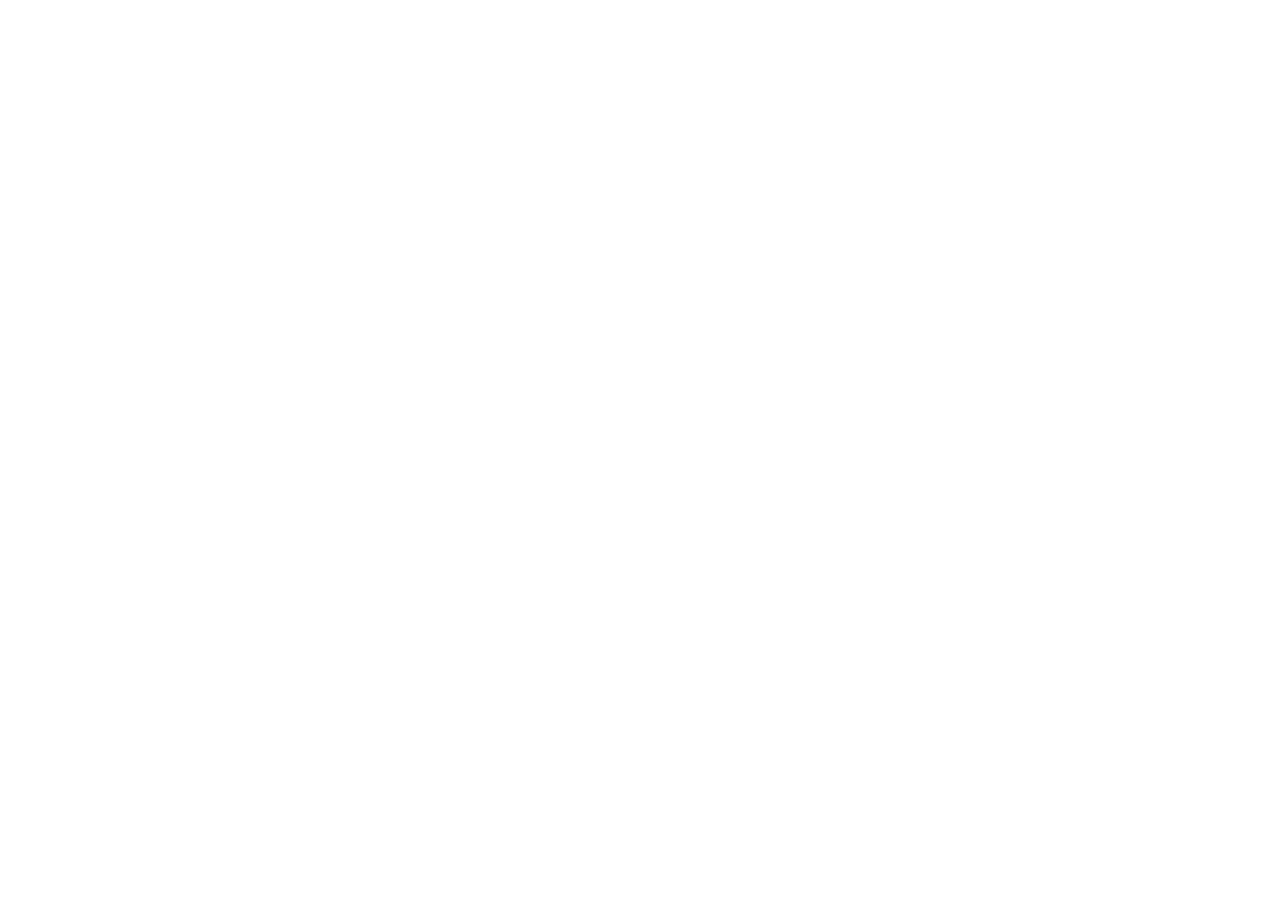
==== imoitus.html @ bfa3a27b "Add files via upload" ====
<!DOCTYPE html>
<html lang="en">
<head>
    <meta charset="UTF-8">
    <meta name="viewport" content="width=device-width, initial-scale=1.0">
    <link href="ilmoitus.css" rel="stylesheet">
    <title>Kauppa</title>
</head>
<body>
    <div id="navbarContainer"></div>
</body>
<script src="ilmoitus.js"></script>
</html>
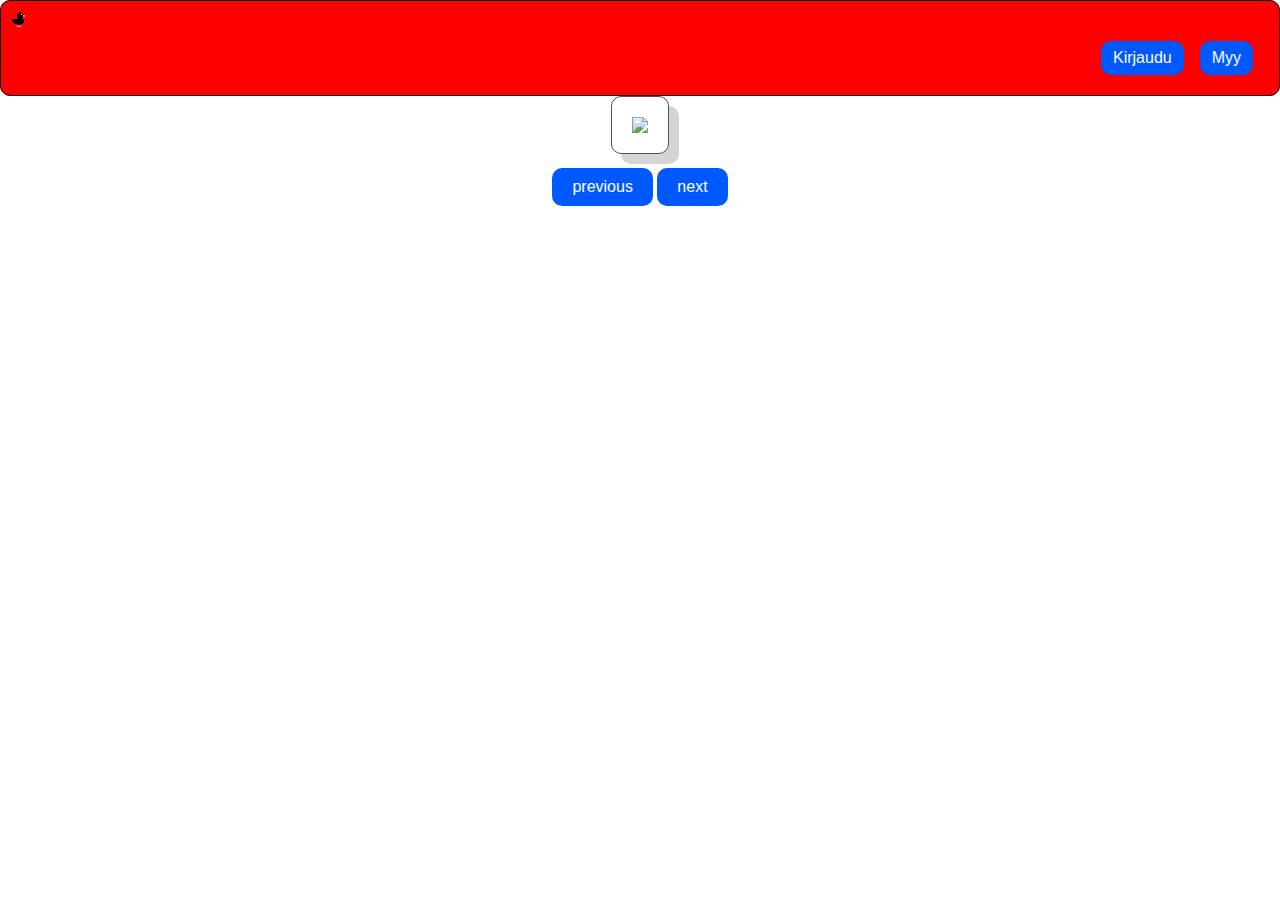
==== commit afd7bae3: "Update imoitus.html" ====
--- a/imoitus.html
+++ b/imoitus.html
@@ -1,13 +1,26 @@
-<!DOCTYPE html>
-<html lang="en">
-<head>
-    <meta charset="UTF-8">
-    <meta name="viewport" content="width=device-width, initial-scale=1.0">
-    <link href="ilmoitus.css" rel="stylesheet">
-    <title>Kauppa</title>
-</head>
-<body>
-    <div id="navbarContainer"></div>
-</body>
-<script src="ilmoitus.js"></script>
-</html>+<!DOCTYPE html>
+<html lang="en">
+<head>
+    <meta charset="UTF-8">
+    <meta name="viewport" content="width=device-width, initial-scale=1.0">
+    <link href="ilmoitus.css" rel="stylesheet">
+    <link rel="icon" type="image/png" href="kuvat/duck.png">    
+    <title>Ilmoitus</title>
+</head>
+<body>
+    <div id="navbarContainer">
+        <a id="tunnus" href="index.html"><img src="kuvat/duck.png"></a>
+        <nav>
+            <p id="loggedUser"></p>
+            <button id="logBtn">Kirjaudu</button>
+            <button onclick="myydaTuote()" id="myydaBtn">Myy</button>
+        </nav>
+    </div>
+    <div id="slideshowContainer"></div>
+    <div id="tuoteInfo"></div>
+    <div id="imgChamngeContainer" >
+        <button onclick="previousImg()">previous</button>
+        <button onclick="nextImg()">next</button>
+    </div>
+<script src="ilmoitus.js"   ></script>
+</html> 
--- a/ilmoitus.css
+++ b/ilmoitus.css
@@ -0,0 +1,159 @@
+#navbarContainer{
+    background-color: rgb(255, 0, 0);
+    max-width: 100%;
+    max-height: 10%;
+    padding: 10px;
+    border: 1px solid rgb(0, 0, 0);
+    border-radius: 10px;
+}
+a{
+    text-decoration: none;
+    color: white;
+}
+#kauppaContainer{
+    text-align: center;
+}
+#tunnus{
+    text-align: left;
+}
+#tuoteKuva{
+    max-width: 100%;
+    max-height: 100%;
+}
+body {
+    font-family: Arial, sans-serif;
+    margin: 0;
+    padding: 0;
+}
+
+nav {
+    padding: 10px;
+    display: flex;
+    align-items: center;
+    justify-content: flex-end;
+    gap: 10px;
+}
+
+nav button {
+    border: none;
+    padding: 8px 12px;
+    cursor: pointer;
+    margin-right: 6px;
+}
+
+#formPanel {
+    display: flex;
+    flex-direction: column;
+}
+
+.panel {
+    position: fixed;
+    top: 0;
+    right: -295px;
+    width: 250px;
+    height: 100%;
+    background-color: rgb(255, 47, 47);
+    border-radius: 10px;
+    border: 1px solid rgb(0, 0, 0);
+    box-shadow: 2px 0px 5px rgba(0, 0, 0, 0.2);
+    padding: 20px;
+    transition: right 0.7s ease-in-out;
+}
+
+.panel.open {
+    right: 0;
+}
+
+#closeBtn {
+    position: absolute;
+    top: 10px;
+    right: 10px;
+    background: none;
+    border: none;
+    font-size: 24px;
+    cursor: pointer;
+}
+
+#username, #password {
+    margin: 10px 0;
+}
+
+#registerModal {
+    display: flex;
+    flex-direction: column;
+    padding: 10px;
+    margin: 10px;
+}
+
+#registerModal div {
+    display: flex;
+    flex-direction: column;
+}
+
+#registerBtn {
+    margin-top: 10px;
+}
+
+.modal {
+    display: none;
+    position: fixed;
+    top: 0;
+    left: 0;
+    width: 100%;
+    height: 100%;
+    background-color: rgba(0, 0, 0, 0.5);
+    justify-content: center;
+    align-items: center;
+}
+
+.modal-content {
+    position: relative;
+    background-color: rgb(255, 47, 47);
+    padding: 20px;
+    width: 350px;
+    border-radius: 10px;
+    border: 1px solid rgb(0, 0, 0);
+    text-align: center;
+}
+
+.close {
+    position: absolute;
+    top: 10px;
+    right: 10px;
+    font-size: 24px;
+    cursor: pointer;
+}
+
+#newUsername, #newPassword {
+    border: 1px solid #000000;
+    margin: 10px 0;
+}
+
+button {
+    background-color: rgb(0, 89, 255);
+    color: white;
+    padding: 10px 20px;
+    border: none;
+    border-radius: 10px;
+    font-size: 16px;
+    cursor: pointer;
+}
+#imgChamngeContainer{
+    text-align: center;
+}
+#slideshowContainer{
+    text-align: center;
+}
+#imgTuote{
+    box-shadow: 10px 10px rgba(0, 0, 0, 0.167);
+    padding: 20px;
+    display: inline-block;
+    border: 1px solid rgb(80, 80, 80);
+    border-radius: 10px;
+    margin-bottom: 10px;
+    max-width: 500px;
+    max-height: 500;
+}
+#tuoteInfo{
+
+}
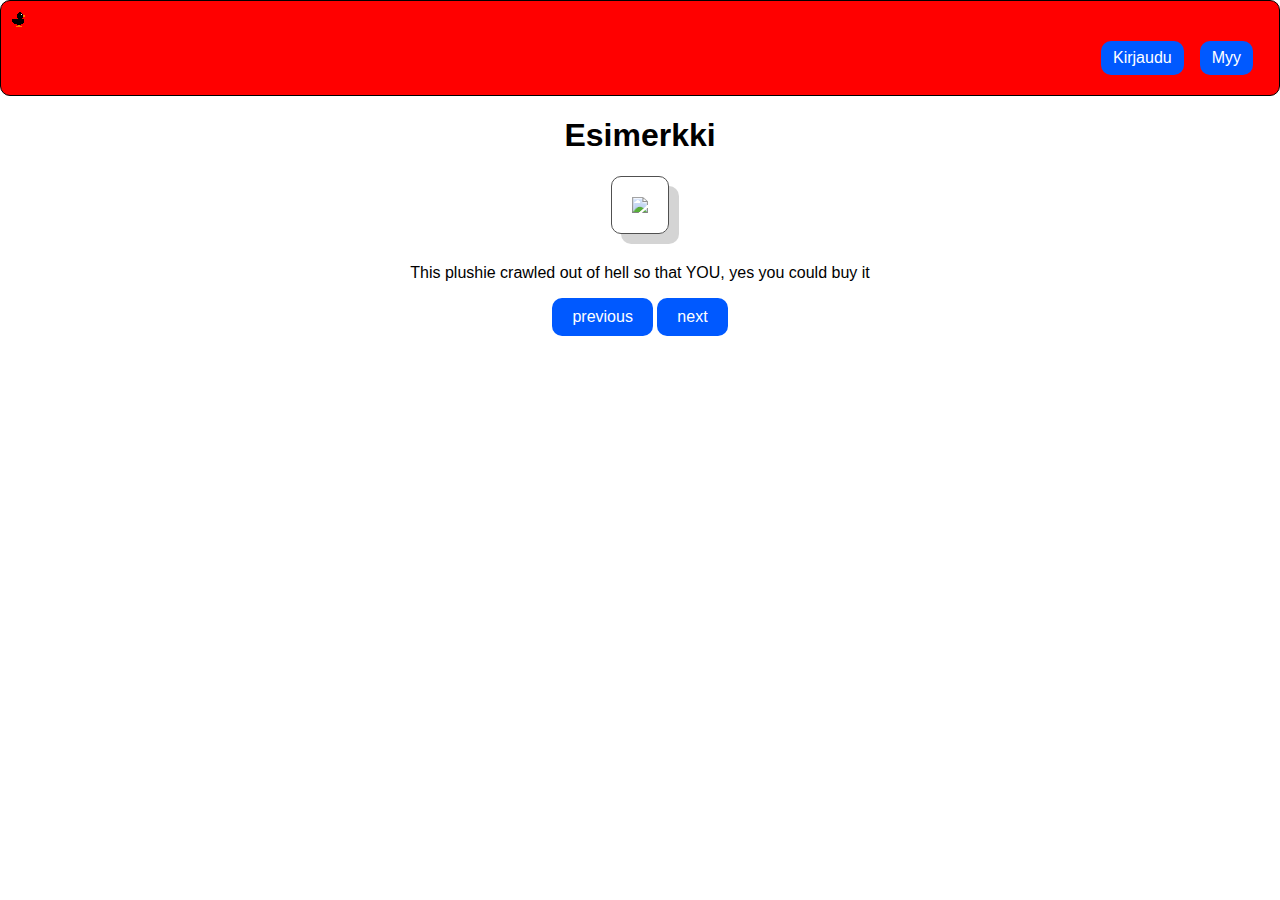
==== commit 1c3b0327: "Update imoitus.html" ====
--- a/imoitus.html
+++ b/imoitus.html
@@ -16,9 +16,12 @@
             <button onclick="myydaTuote()" id="myydaBtn">Myy</button>
         </nav>
     </div>
+    <h1 id="tuoteNimi"></h1>
     <div id="slideshowContainer"></div>
+
     <div id="tuoteInfo"></div>
-    <div id="imgChamngeContainer" >
+    
+    <div id="imgChangeContainer" >
         <button onclick="previousImg()">previous</button>
         <button onclick="nextImg()">next</button>
     </div>
--- a/ilmoitus.css
+++ b/ilmoitus.css
@@ -138,7 +138,7 @@
     font-size: 16px;
     cursor: pointer;
 }
-#imgChamngeContainer{
+#imgChangeContainer{
     text-align: center;
 }
 #slideshowContainer{
@@ -155,5 +155,8 @@
     max-height: 500;
 }
 #tuoteInfo{
-
+    text-align: center;
 }
+#tuoteNimi{
+    text-align: center;
+}
